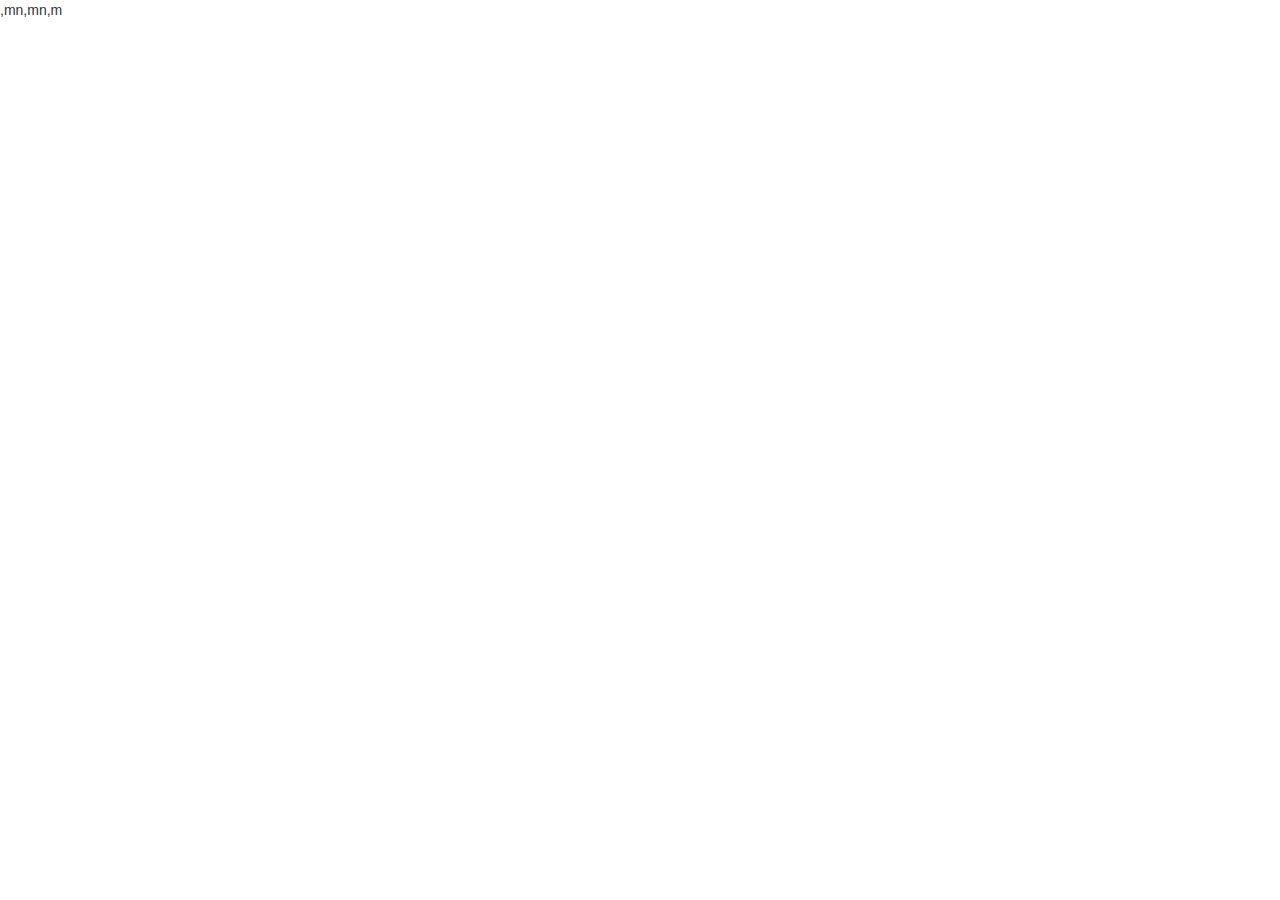
==== storeSampleAng/WebContent/index.html @ 6a3a0aa6 "first commit" ====
<!DOCTYPE html>
<html ng-app='uic'>
<head>
	<meta charset="windows-1255">
	<title>Insert title here</title>
    <link rel="stylesheet"  href="css/bootstrap.css">

</head>
<body>

<acbG>,mn,mn,m </acbG>

<script type="text/javascript" src="js/angular.min.js"></script>
<script type="text/javascript" src="js/ui-bootstrap-tpls-0.11.0.min.js"></script>
<script type="text/javascript" src="js/ui.js"></script>

</body>
</html>
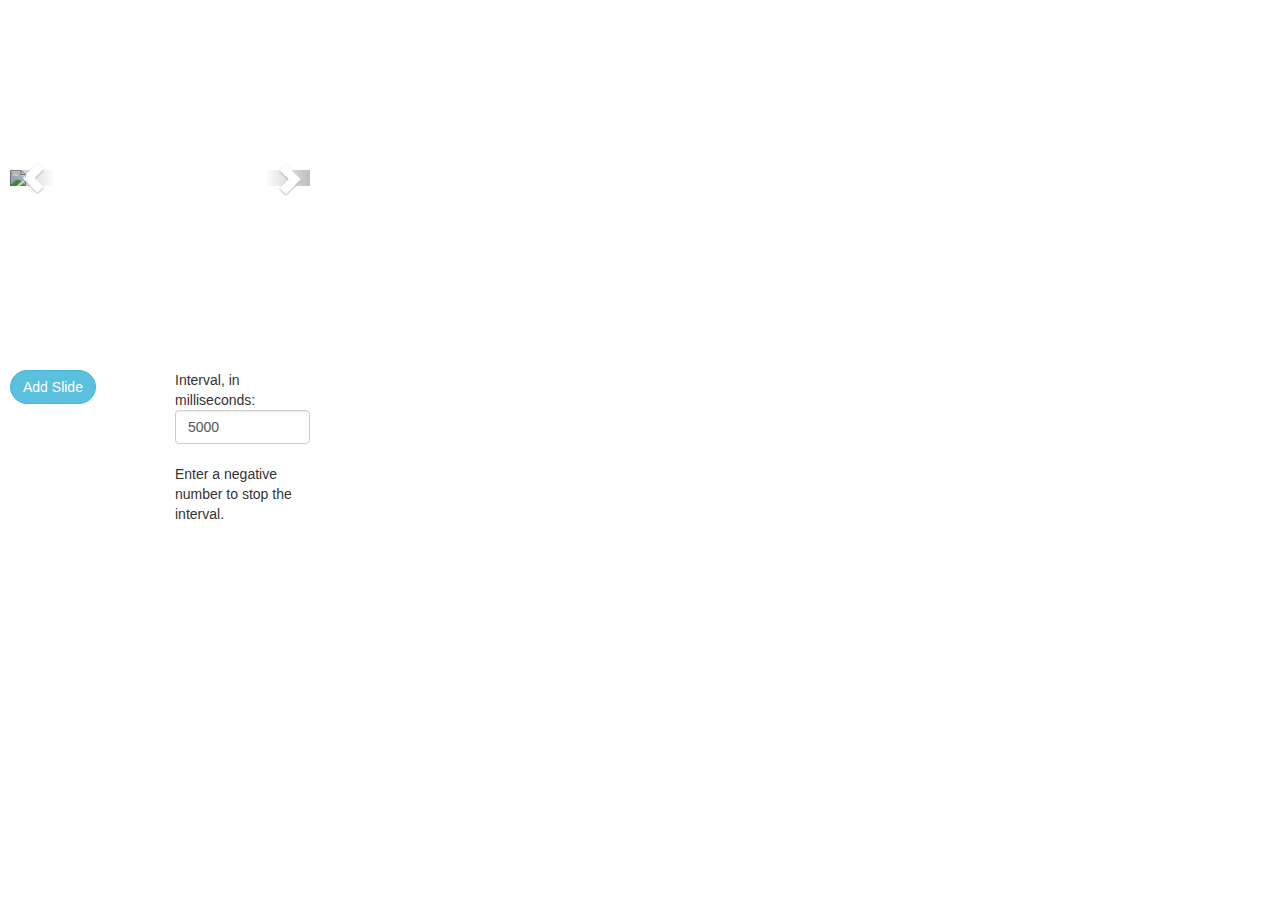
==== commit ba9820e3: "data base level 1" ====
--- a/storeSampleAng/WebContent/index.html
+++ b/storeSampleAng/WebContent/index.html
@@ -1,18 +1,23 @@
 <!DOCTYPE html>
-<html ng-app='uic'>
+<html ng-app='store'> 
 <head>
 	<meta charset="windows-1255">
 	<title>Insert title here</title>
     <link rel="stylesheet"  href="css/bootstrap.css">
+    <link rel="stylesheet" href="css/customizeCarusel.css"> 
+</head>
+<body >
 
-</head>
-<body>
+<div class="curosel" >
 
-<acbG>,mn,mn,m </acbG>
+	<carusal/>
+	
+	
+</div>
 
 <script type="text/javascript" src="js/angular.min.js"></script>
 <script type="text/javascript" src="js/ui-bootstrap-tpls-0.11.0.min.js"></script>
-<script type="text/javascript" src="js/ui.js"></script>
+<script type="text/javascript" src="js/app.js"></script>
 
 </body>
 </html>--- a/storeSampleAng/WebContent/css/customizeCarusel.css
+++ b/storeSampleAng/WebContent/css/customizeCarusel.css
@@ -0,0 +1,37 @@
+@CHARSET "windows-1255";
+
+.btn {
+   -webkit-border-radius: 20px;
+   -moz-border-radius: 20px;
+   border-radius: 20px;
+}
+
+
+.curosel{
+	
+	height: 200px;
+	margin-left: 10px;
+	width: 300px;
+	color: rgb(51, 51, 51);
+	display: block;
+	font-family: 'Helvetica Neue', Helvetica, Arial, sans-serif;
+	font-size: 14px;
+	line-height: 20px;
+	margin-top: 20px;
+	box-sizing: border-box;
+	
+	position: absolute;
+    left: 0px;
+    top: 150px;
+	
+}
+
+/*body{
+	
+	width: 350px;
+}*/
+
+
+
+
+
